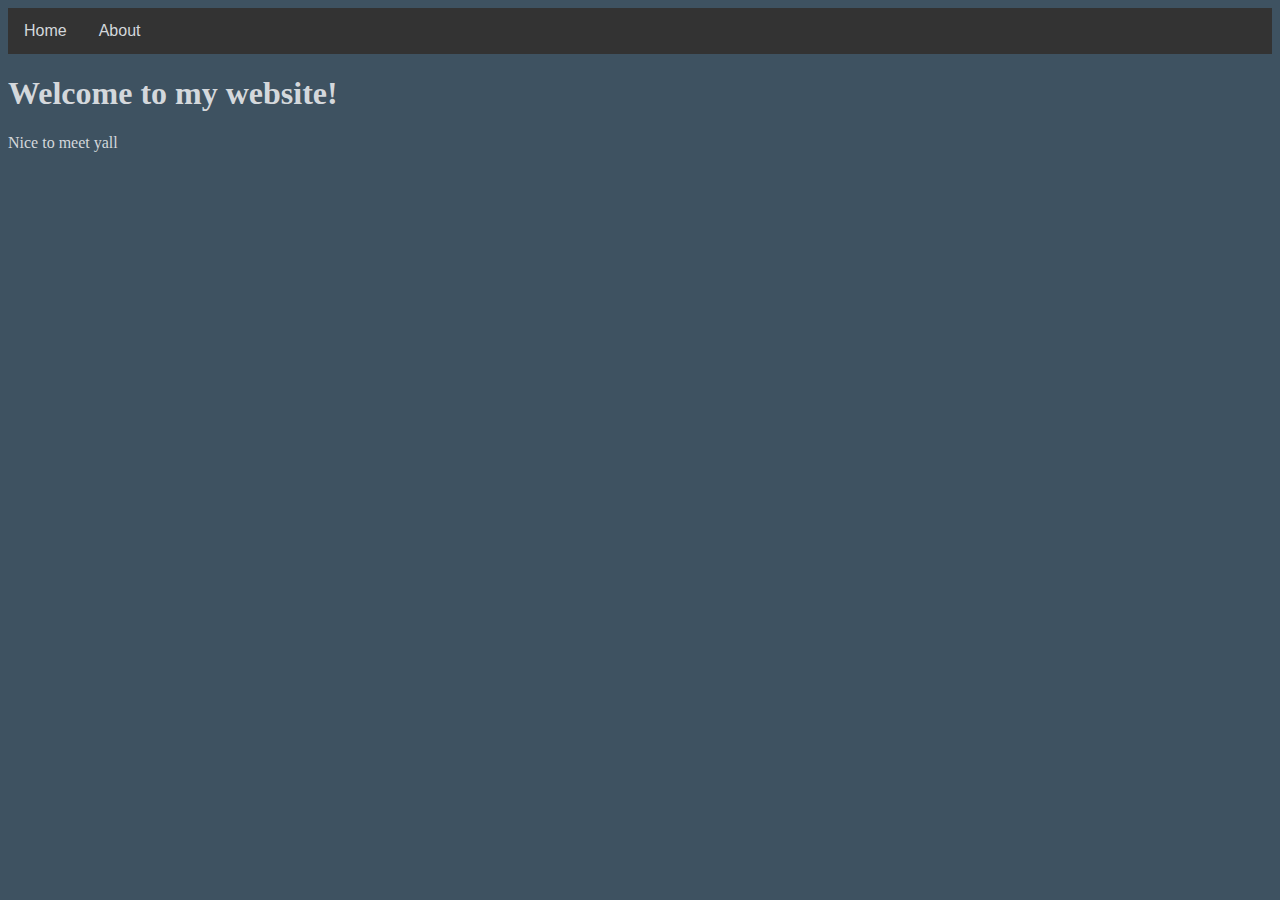
==== index.html @ 2102f006 "Update index.html" ====
<!DOCTYPE html>
<html>
  <head>
    <style>
      body {
      background: #3e5261;
        color: #d4d8dc;
        font: Verdana, sans serif;
      }
      ul {
        list-style-type: none;
        margin: 0;
        padding: 0;
        overflow: hidden;
        background-color: #333;
      }

      li {
        float: left;
      }

      li a {
        display: block;
        color: #d4d8dc;
        font-family: 'Verdana', sans-serif;
        text-align: center;
        padding: 14px 16px;
        text-decoration: none;
      }

    li a:hover {
      background-color: #111;
    }

</style>
<title>My Website</title>
</head>
<body>

<ul>
  <li><a href="index.html">Home</a></li>
  <li><a href="about.html">About</a></li>
</ul>

<h1>Welcome to my website!</h1>
<p>Nice to meet yall</p>

</body>
</html>
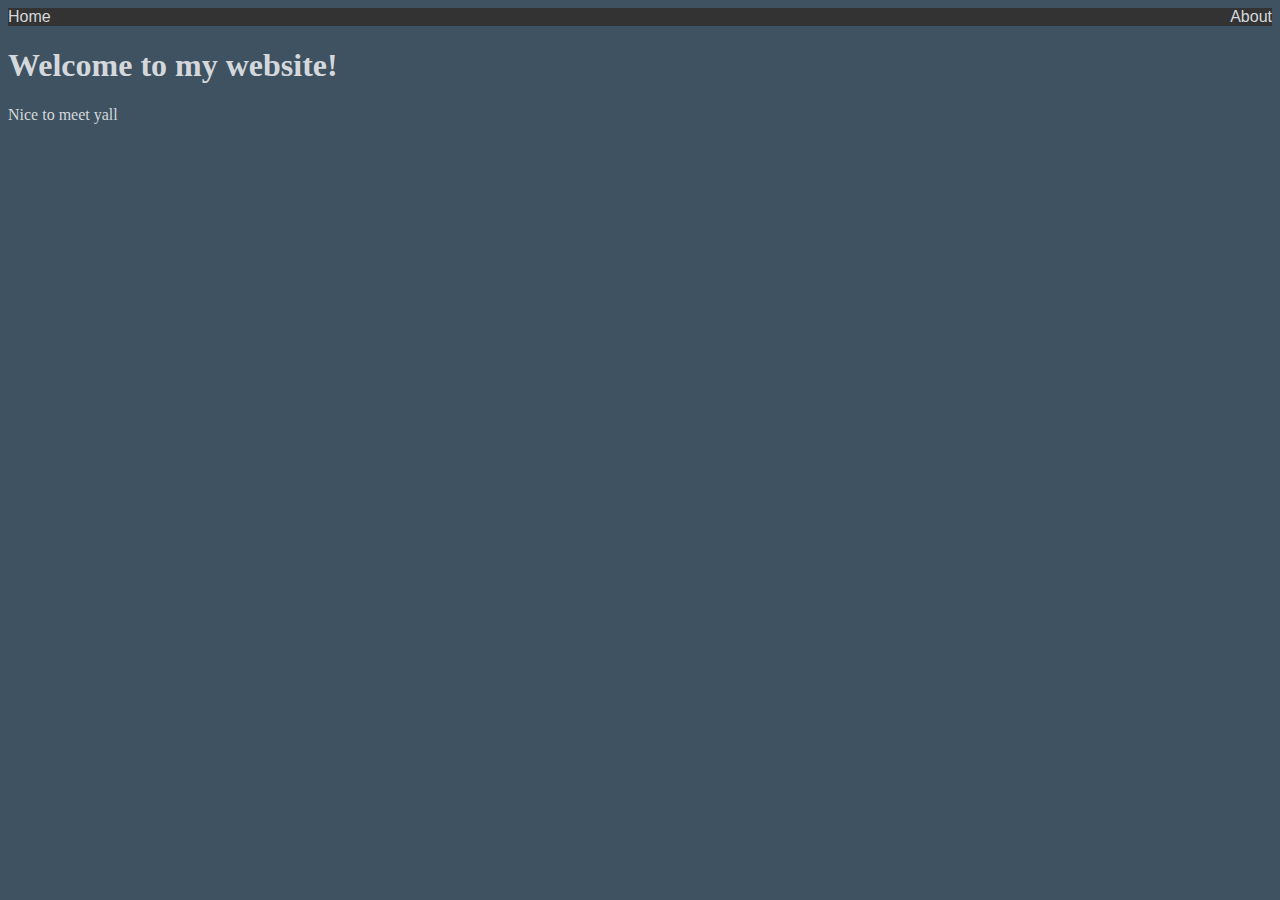
==== commit 9805961e: "Update index.html" ====
--- a/index.html
+++ b/index.html
@@ -24,7 +24,6 @@
         color: #d4d8dc;
         font-family: 'Verdana', sans-serif;
         text-align: center;
-        padding: 14px 16px;
         text-decoration: none;
       }
 
@@ -38,8 +37,8 @@
 <body>
 
 <ul>
-  <li><a href="index.html">Home</a></li>
-  <li><a href="about.html">About</a></li>
+  <li><a class="active" href="index.html">Home</a></li>
+  <li style="float:right"><a href="about.html">About</a></li>
 </ul>
 
 <h1>Welcome to my website!</h1>
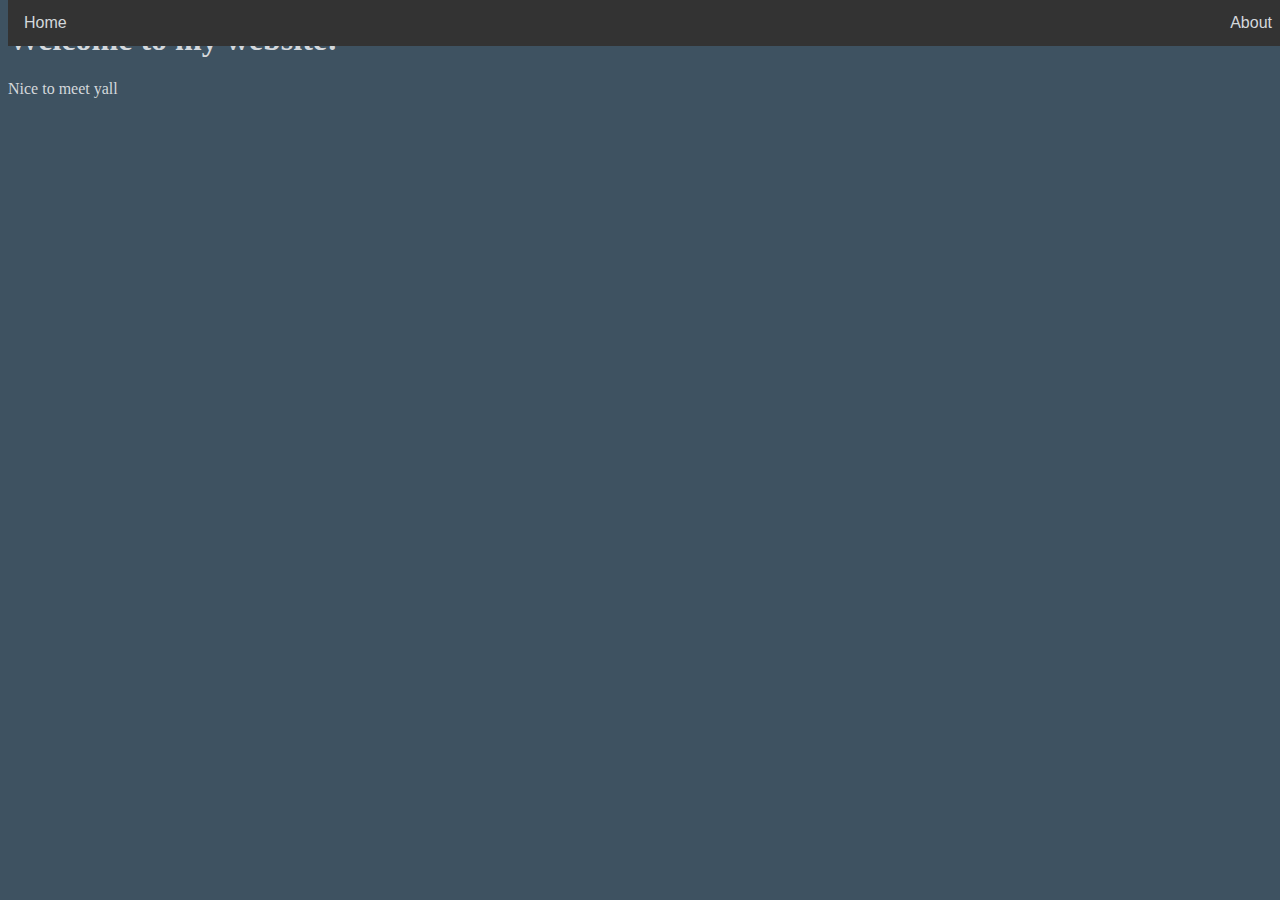
==== commit b3c783a6: "Update index.html" ====
--- a/index.html
+++ b/index.html
@@ -5,7 +5,7 @@
       body {
       background: #3e5261;
         color: #d4d8dc;
-        font: Verdana, sans serif;
+        font: Verdana, sans-serif;
       }
       ul {
         list-style-type: none;
@@ -13,6 +13,9 @@
         padding: 0;
         overflow: hidden;
         background-color: #333;
+        position: fixed;
+        top: 0;
+        width: 100%;
       }
 
       li {
@@ -24,6 +27,7 @@
         color: #d4d8dc;
         font-family: 'Verdana', sans-serif;
         text-align: center;
+        padding: 14px 16px;
         text-decoration: none;
       }
 
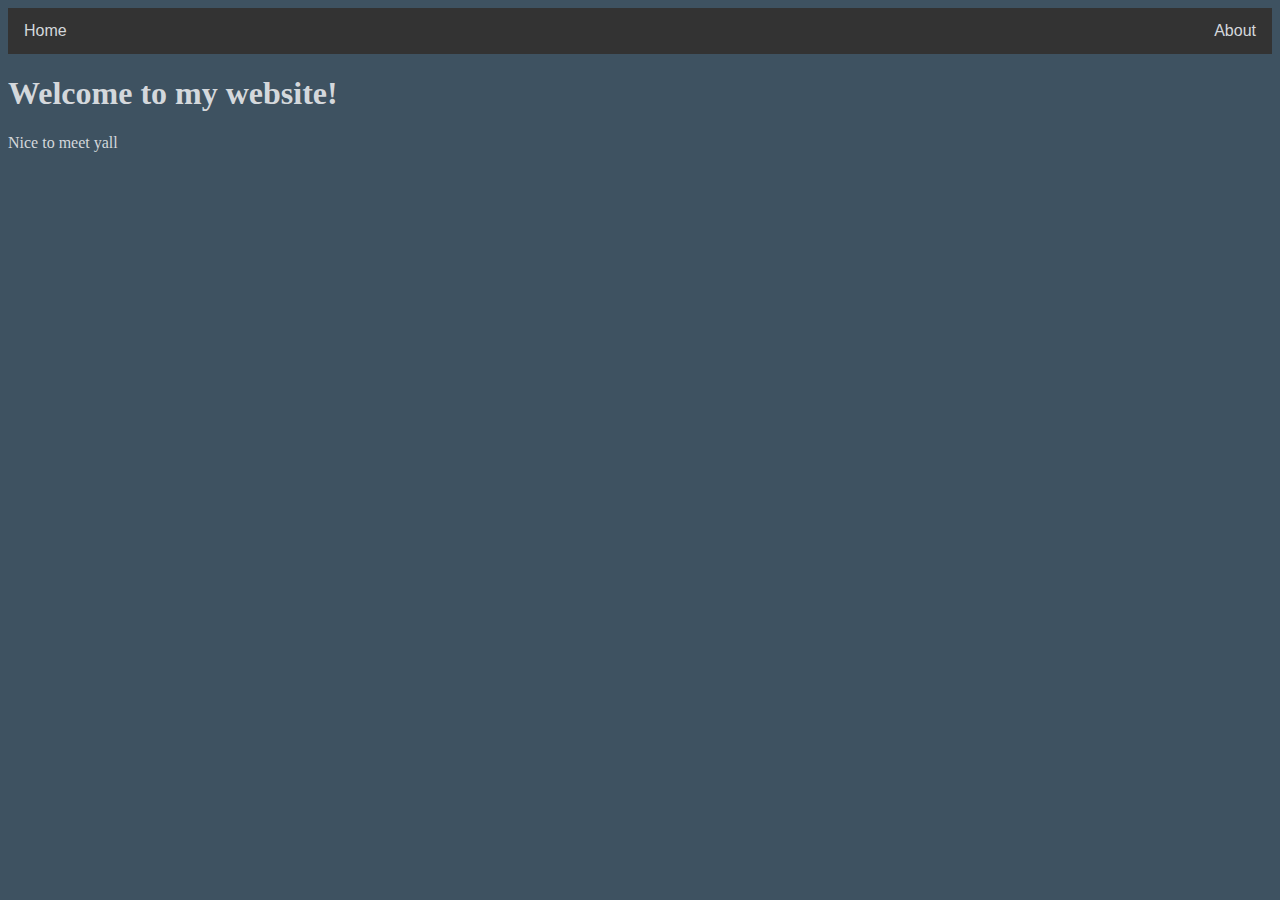
==== commit 49f778ff: "Update index.html" ====
--- a/index.html
+++ b/index.html
@@ -13,9 +13,6 @@
         padding: 0;
         overflow: hidden;
         background-color: #333;
-        position: fixed;
-        top: 0;
-        width: 100%;
       }
 
       li {
@@ -41,7 +38,7 @@
 <body>
 
 <ul>
-  <li><a class="active" href="index.html">Home</a></li>
+  <li><a href="index.html">Home</a></li>
   <li style="float:right"><a href="about.html">About</a></li>
 </ul>
 
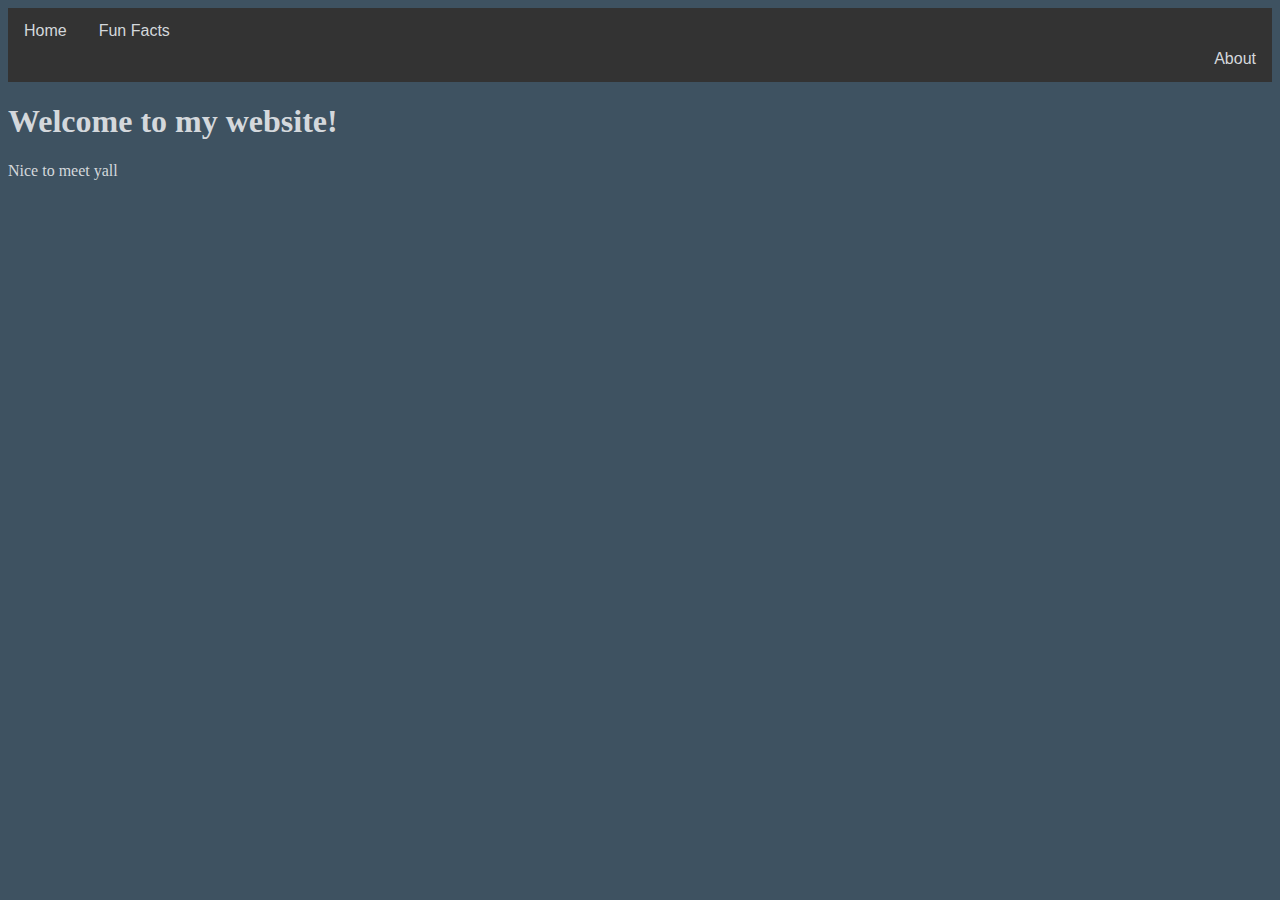
==== commit efefcb1d: "Update index.html" ====
--- a/index.html
+++ b/index.html
@@ -39,6 +39,7 @@
 
 <ul>
   <li><a href="index.html">Home</a></li>
+  <li><a href+"fun-facts.html">Fun Facts</li>
   <li style="float:right"><a href="about.html">About</a></li>
 </ul>
 
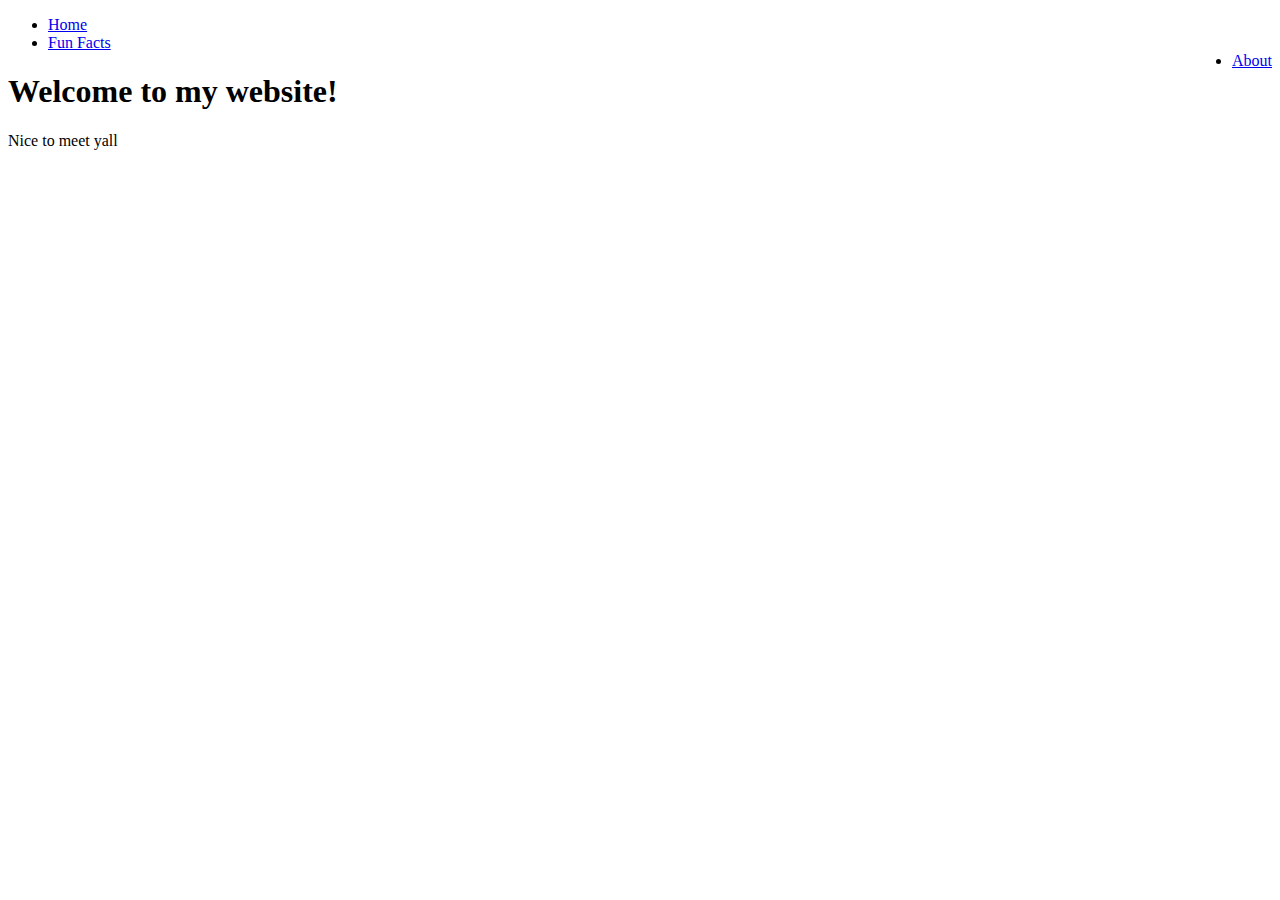
==== commit a75b86f4: "Update index.html" ====
--- a/index.html
+++ b/index.html
@@ -1,45 +1,14 @@
 <!DOCTYPE html>
 <html>
   <head>
-    <style>
-      body {
-      background: #3e5261;
-        color: #d4d8dc;
-        font: Verdana, sans-serif;
-      }
-      ul {
-        list-style-type: none;
-        margin: 0;
-        padding: 0;
-        overflow: hidden;
-        background-color: #333;
-      }
-
-      li {
-        float: left;
-      }
-
-      li a {
-        display: block;
-        color: #d4d8dc;
-        font-family: 'Verdana', sans-serif;
-        text-align: center;
-        padding: 14px 16px;
-        text-decoration: none;
-      }
-
-    li a:hover {
-      background-color: #111;
-    }
-
-</style>
-<title>My Website</title>
-</head>
+    <title>My Website</title>
+    <link rel="stylesheet" type="text/css" href="mystyle.css">
+  </head>
 <body>
 
 <ul>
   <li><a href="index.html">Home</a></li>
-  <li><a href+"fun-facts.html">Fun Facts</li>
+  <li><a href="fun-facts.html">Fun Facts</li>
   <li style="float:right"><a href="about.html">About</a></li>
 </ul>
 
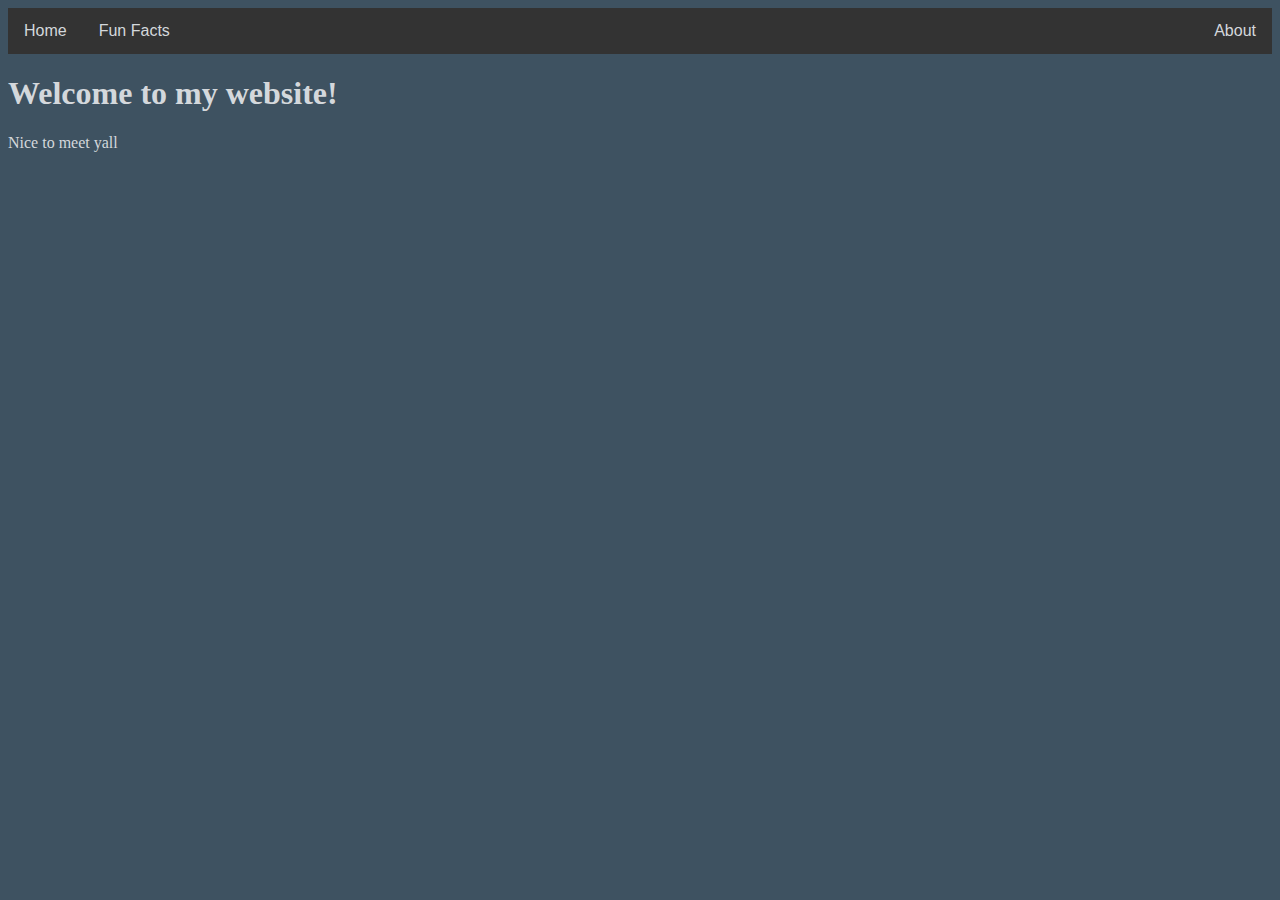
==== commit 85d50cb5: "Update index.html" ====
--- a/index.html
+++ b/index.html
@@ -2,7 +2,7 @@
 <html>
   <head>
     <title>My Website</title>
-    <link rel="stylesheet" type="text/css" href="mystyle.css">
+    <link rel="stylesheet" type="text/css" href="style.css">
   </head>
 <body>
 
--- a/style.css
+++ b/style.css
@@ -0,0 +1,26 @@
+ body {
+      background: #3e5261;
+        color: #d4d8dc;
+        font: Verdana, sans-serif;
+      }
+      ul {
+        list-style-type: none;
+        margin: 0;
+        padding: 0;
+        overflow: hidden;
+        background-color: #333;
+      }
+
+      li a {
+        float: left;
+        display: block;
+        color: #d4d8dc;
+        font-family: 'Verdana', sans-serif;
+        text-align: center;
+        padding: 14px 16px;
+        text-decoration: none;
+      }
+
+    li a:hover {
+      background-color: #111;
+    }
